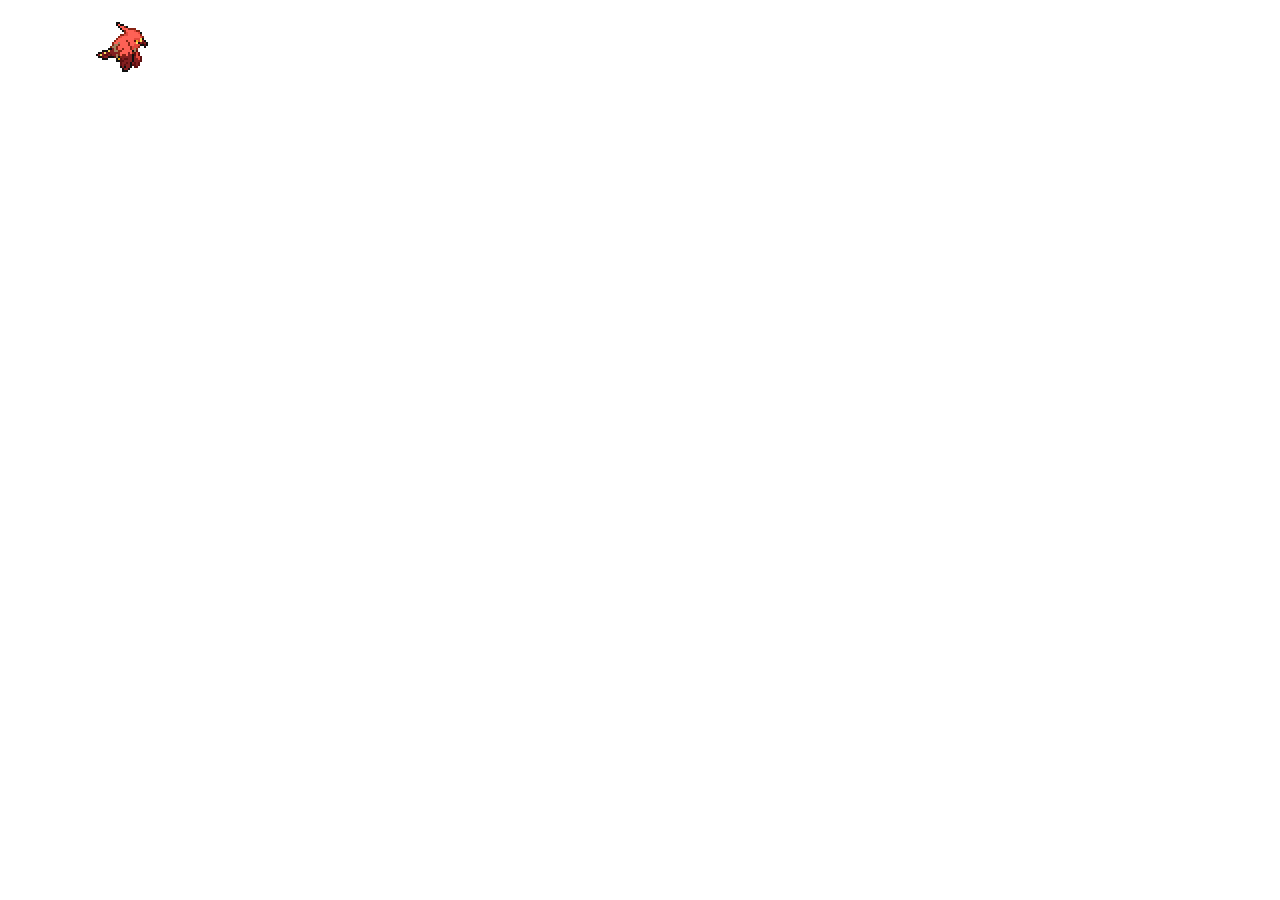
==== index.html @ 23f89996 "commit" ====
<!DOCTYPE html>
<html lang="en">
<head>
    <meta charset="UTF-8">
    <meta name="viewport" content="width=device-width, initial-scale=1.0">
    <link rel="stylesheet" href="style.css">
    <title>Bienvenido al Mundo Pokemon</title>
</head>
<body>
    
    <div id="fondo">

        <div id="personaje"></div>
        <!-- <div id="personaje2"></div> -->


    </div>


    <script src="main.js"></script>
</body>
</html>
---- style.css ----
#fondo{
    height: 600px;
    width: 600px;
    position: relative;
}

#personaje{

    position: absolute;
    background-image: url(src/images/663s.png);
    width: 64px;
    height: 64px;
    background-position-x: 0px;
    background-position-y: 128px;
    top: 0px;
    left: 0px;
    right: 0px;


}

/* #personaje2{

    position: absolute;
    background-image: url(src/images/Ornitologo\ -\ Zer0.png);
    width: 64px;
    height: 64px;
    background-position-x: 0px;
    background-position-y: 0px;
    top: 0px;
} */
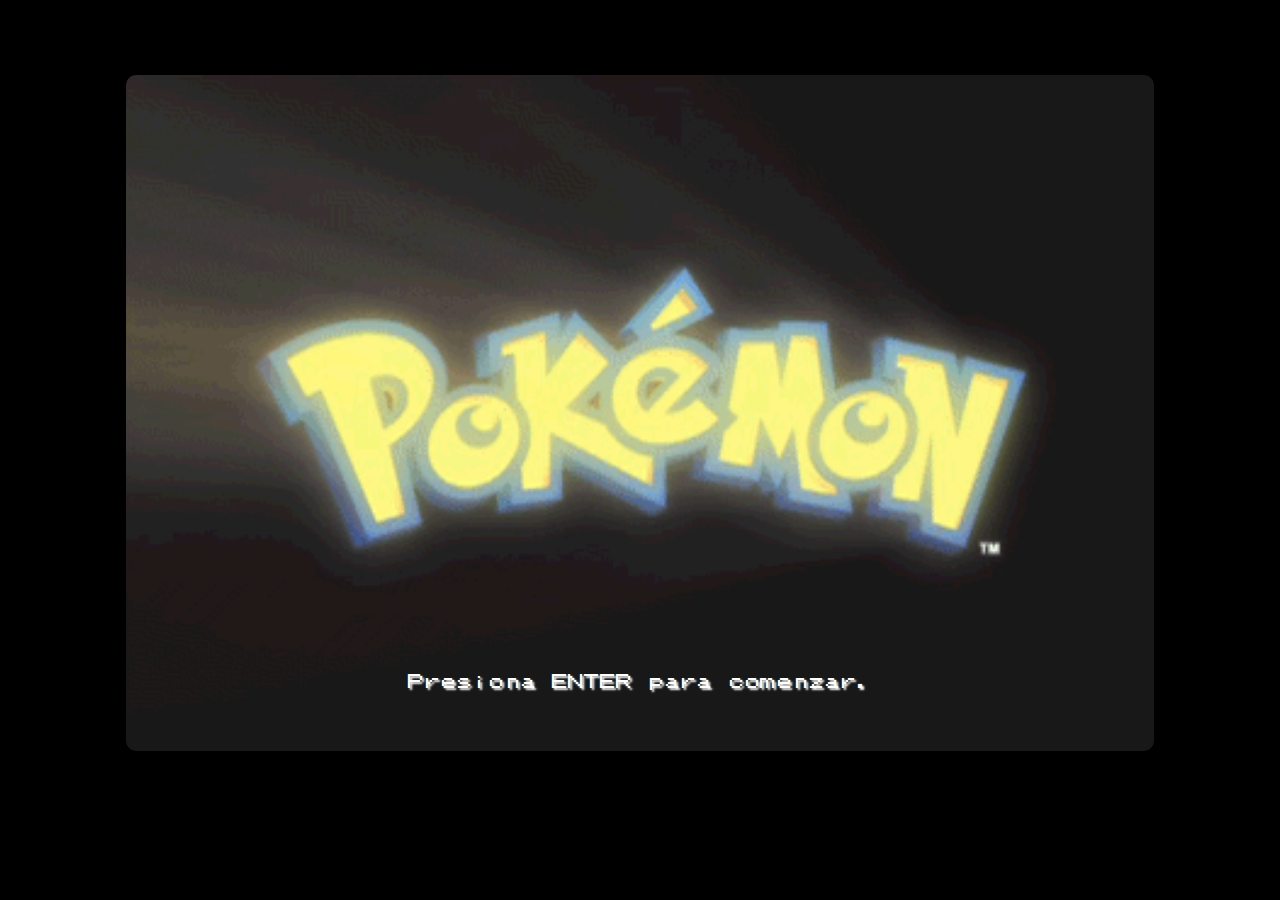
==== commit c616d64c: "commit" ====
--- a/index.html
+++ b/index.html
@@ -4,18 +4,18 @@
     <meta charset="UTF-8">
     <meta name="viewport" content="width=device-width, initial-scale=1.0">
     <link rel="stylesheet" href="style.css">
+    <link rel="stylesheet" href="/styles/main.css">
+
     <title>Bienvenido al Mundo Pokemon</title>
 </head>
 <body>
     
     <div id="fondo">
-
-        <div id="personaje"></div>
+        <div id="fondo2"></div>
+        <div id="logo"></div>
+        <div class="parpadea" id="text">Presiona ENTER para comenzar.</div>
         <!-- <div id="personaje2"></div> -->
-
-
     </div>
-
 
     <script src="main.js"></script>
 </body>
--- a/style.css
+++ b/style.css
@@ -1,31 +1,37 @@
-#fondo{
-    height: 600px;
-    width: 600px;
-    position: relative;
+@font-face {
+    font-family: "Pokemon";
+    src: url(/src/fonts/Pokemon_GB.ttf);
 }
 
-#personaje{
+body {
+    display: flex;
+    justify-content: center;
+    align-items: center;
+    height: 90vh;
+    background-color: black;
+}
 
+#fondo {
+    height: 676px;
+    width: 1028px;
+    position: relative;
+    border-radius: 10px;
+}
+
+#fondo2 {
+    height: 676px;
+    width: 1028px;
     position: absolute;
-    background-image: url(src/images/663s.png);
-    width: 64px;
-    height: 64px;
-    background-position-x: 0px;
-    background-position-y: 128px;
-    top: 0px;
-    left: 0px;
-    right: 0px;
-
+    border-radius: 10px;
+    background-color: black;
+    animation-duration: 3s;
+    opacity: 0%;
+    z-index: 100;
 
 }
+#fondo2 {
 
-/* #personaje2{
-
-    position: absolute;
-    background-image: url(src/images/Ornitologo\ -\ Zer0.png);
-    width: 64px;
-    height: 64px;
-    background-position-x: 0px;
-    background-position-y: 0px;
-    top: 0px;
-} */+    animation-name: desaparecer;
+    /* transition: ease-in-out; */
+    animation-play-state: paused;
+}
--- a/styles/main.css
+++ b/styles/main.css
@@ -0,0 +1,49 @@
+#fondo {
+    background-image: url(/src/images/map/pokemon.gif);
+    background-size: cover;
+    background-position: center;
+}
+
+#fondo2 {
+    animation-duration: 3s;
+    opacity: 0%;
+    z-index: 100;
+
+}
+#fondo2 {
+    animation-name: desaparecer;
+    /* transition: ease-in-out; */
+    animation-play-state: paused;
+}
+
+#text{
+    position: absolute;
+    color: white;
+    font-family:'Pokemon','Courier New', Courier, monospace;
+    width: 1028px;
+    bottom: 60px;
+    text-align: center;
+    text-shadow: 2px 2px 2px white;
+
+}
+.parpadea{
+    animation-name: parpadeo;
+    animation-timing-function: linear;
+    animation-iteration-count: infinite;
+    animation-play-state: running;
+    animation-duration: 0.5s;
+}
+
+@keyframes parpadeo{
+
+    0%{
+        opacity: 1;
+    }
+    50%{
+        opacity: 0;
+    }
+    100%{
+        opacity: 1;
+    }
+
+}